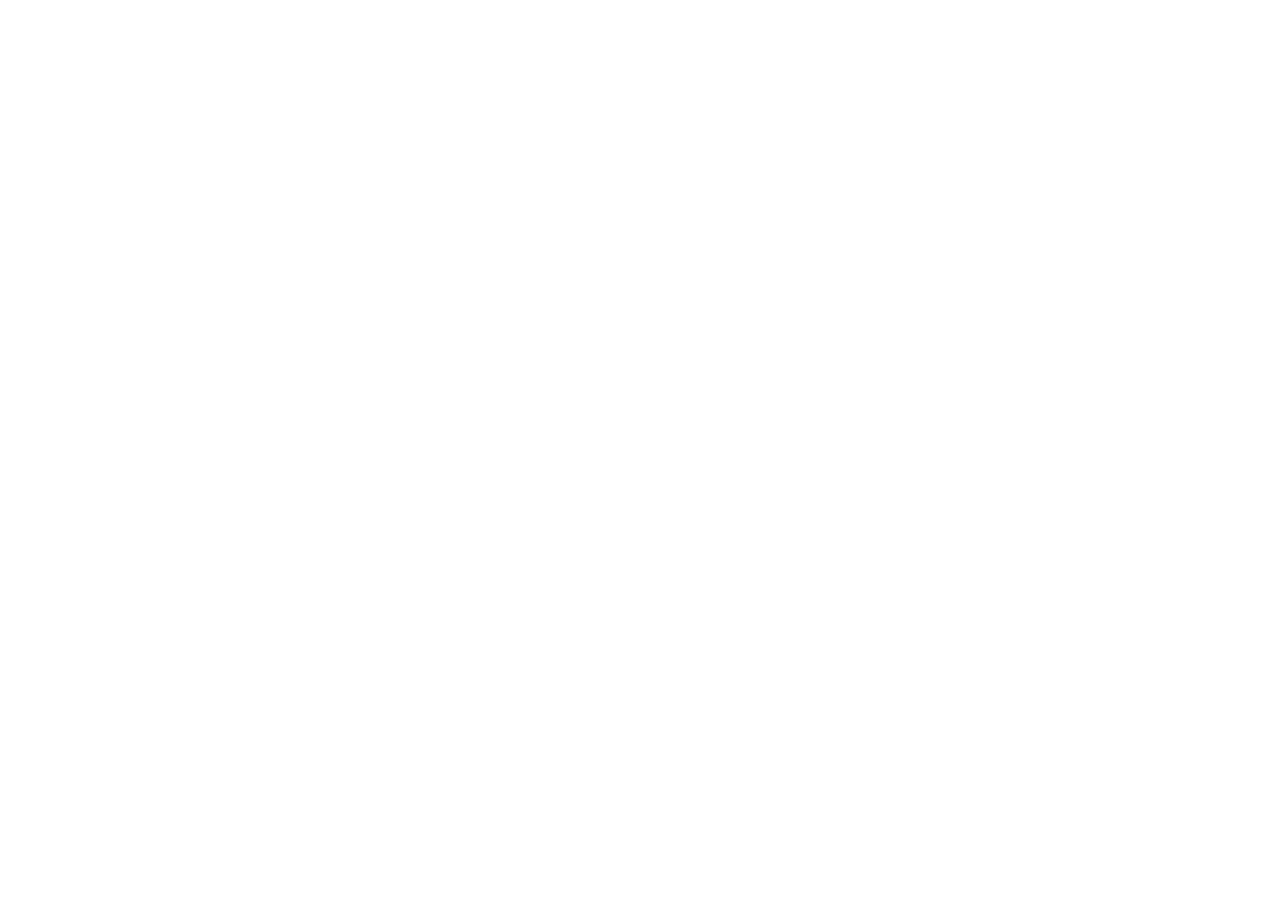
==== app-content/ingame.html @ 0e93724a "17:00" ====
<!DOCTYPE html>
<html lang="en">
<head>

  <meta charset="UTF-8">
  <meta name="viewport" content="width=device-width, initial-scale=1.0">

  <title> Ingame </title>

  <script>
    //Frame-Bindings: 
    //bind UUID = %uuid%
    //bind lobby = %lobby%
    //bind SESSION = %session%
  </script>

  <script type="text/javascript" src="source/net-player.js"> </script>
  <script type="text/javascript" src="source/ingame.js"> </script>

</head>
<body>

  <div class="players">

  </div>

</body>
</html>
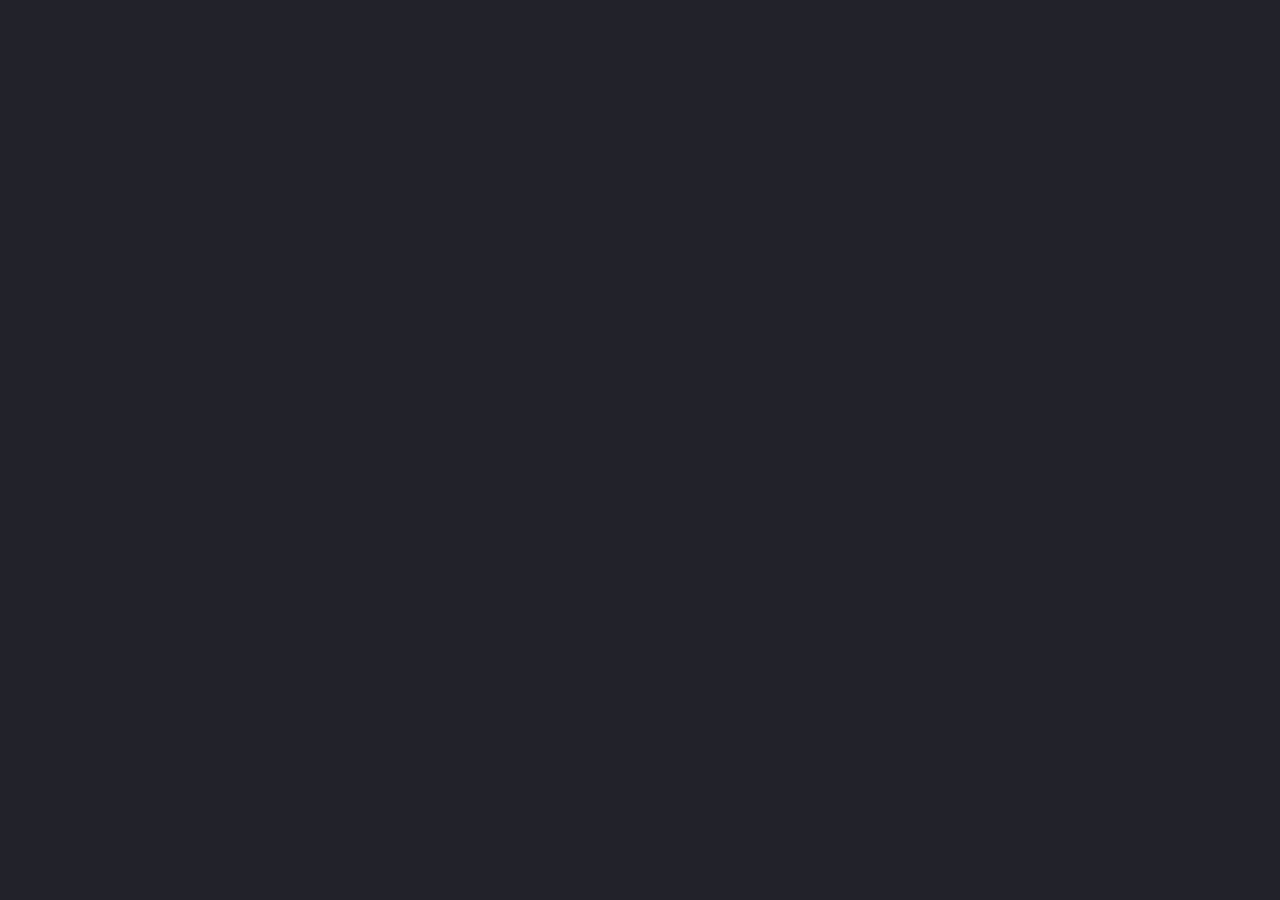
==== commit 60b761f8: "27.02.2024 8:00" ====
--- a/app-content/ingame.html
+++ b/app-content/ingame.html
@@ -5,24 +5,26 @@
   <meta charset="UTF-8">
   <meta name="viewport" content="width=device-width, initial-scale=1.0">
 
+  <link rel="stylesheet" href="css/master.css">
+  <link rel="stylesheet" href="css/ingame.css">
+
+  <link rel="stylesheet" class="theme-linker" href="">
+
   <title> Ingame </title>
 
   <script>
     //Frame-Bindings: 
     //bind UUID = %uuid%
-    //bind lobby = %lobby%
+    //bind LOBBY = %lobby%
     //bind SESSION = %session%
   </script>
 
-  <script type="text/javascript" src="source/net-player.js"> </script>
   <script type="text/javascript" src="source/ingame.js"> </script>
 
 </head>
 <body>
 
-  <div class="players">
-
-  </div>
+  <!-- Player ELements via JS -->
 
 </body>
 </html>
--- a/app-content/css/master.css
+++ b/app-content/css/master.css
@@ -0,0 +1,27 @@
+
+@import url("theme/defaults/colors.css");
+@import url("theme/defaults/fonts.css");
+
+*:not(.ace_editor, .ace_editor *, h1, h2, h3) {
+
+    font-family: var(--default-font);
+    color: var(--theme-color);
+    border-color: var(--shadow-color);
+    border-radius: 0.25em;
+
+    outline: none;
+
+}
+
+body {
+    background-color: var(--fill-color);
+    transition: background-color 400ms ease;
+}
+
+h1, h2, h3 {
+    font-family: var(--theme-font);
+}
+
+.hide {
+    display: none;
+}
--- a/app-content/css/ingame.css
+++ b/app-content/css/ingame.css
@@ -0,0 +1,5 @@
+
+body div {
+  background-color: var(--theme-color);
+  border-radius: 2.5vh;
+}
